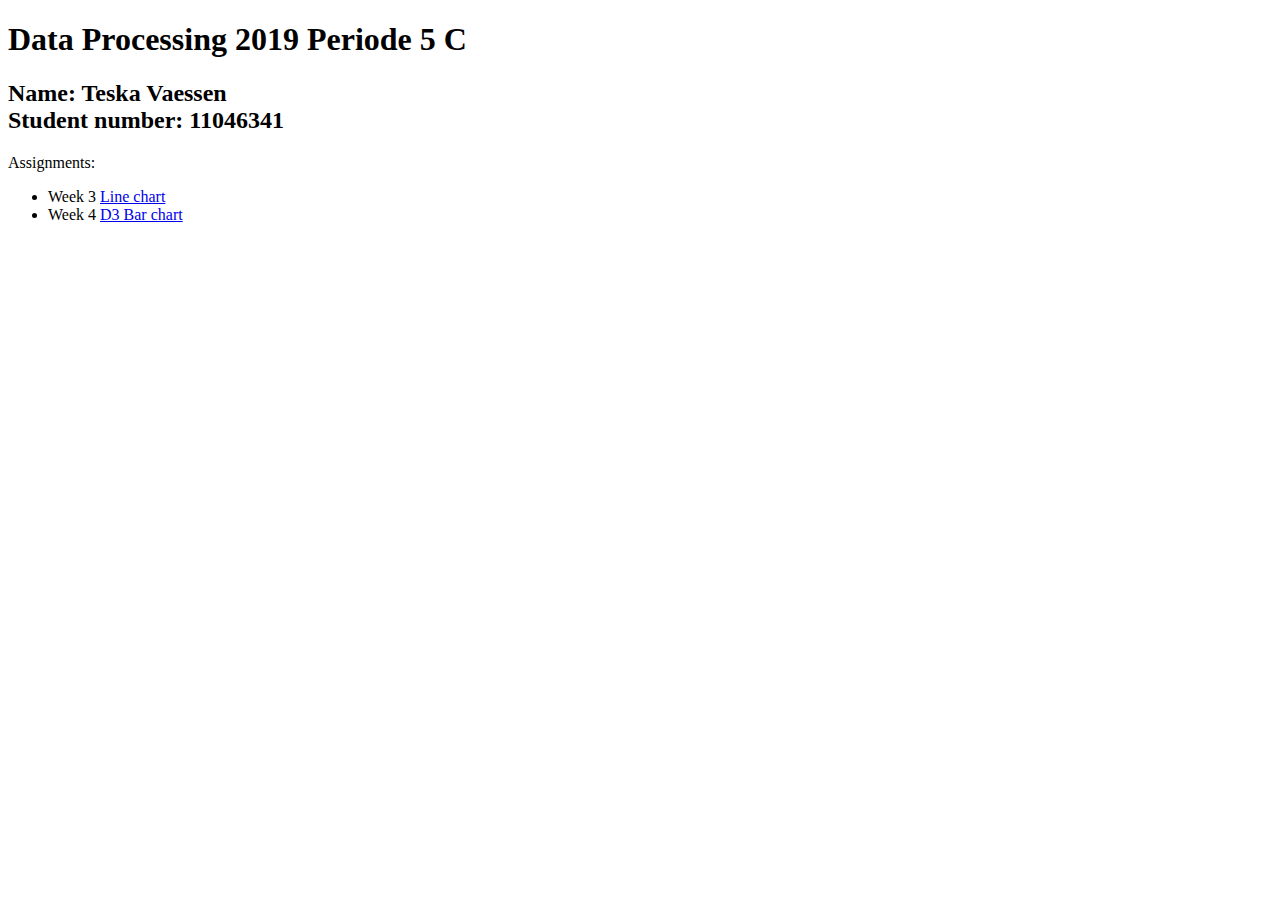
==== index.html @ 3bbb88a0 "Updated index.html" ====
<!DOCTYPE html>
<html>
  <head>
    <title>Teska Vaessen</title>
  </head>
  <body>
    <h1>
      Data Processing 2019 Periode 5 C
    </h1>
    <h2>
      Name: Teska Vaessen<br>
      Student number: 11046341
    </h2>
    <p>
    Assignments:
    </p>
    <p>
    <ul>
      <li> Week 3
        <a href="Homework/Week_3/page.html">Line chart</a>
      </li>
      <li> Week 4
        <a href="Homework/Week_4/index.html">D3 Bar chart</a>
      </li>
    </ul>
    </p>
  </body>
</html>
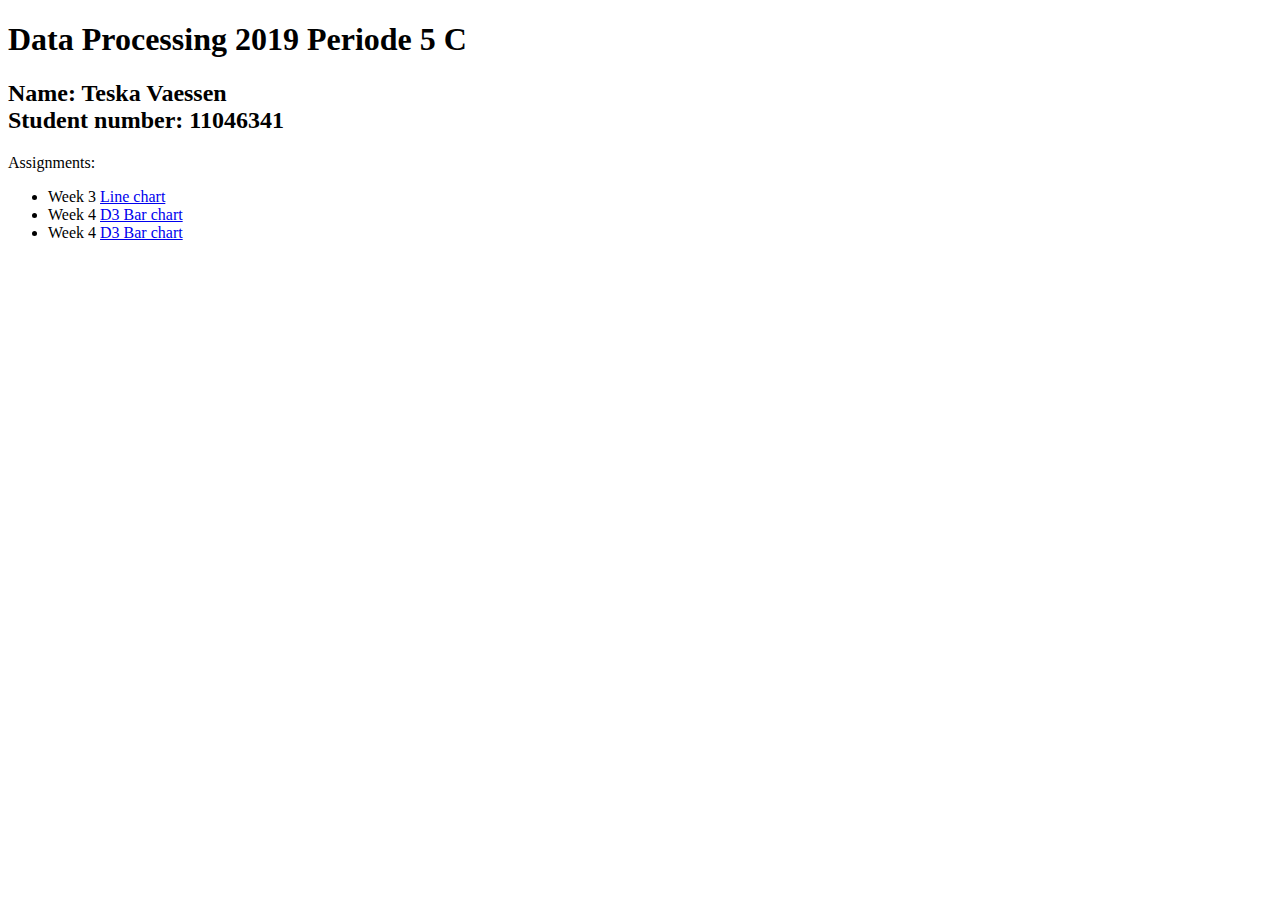
==== commit ca2b58f0: "Updated index.html" ====
--- a/index.html
+++ b/index.html
@@ -22,6 +22,9 @@
       <li> Week 4
         <a href="Homework/Week_4/index.html">D3 Bar chart</a>
       </li>
+      <li> Week 4
+        <a href="Homework/Week_4/index.html">D3 Bar chart</a>
+      </li>
     </ul>
     </p>
   </body>
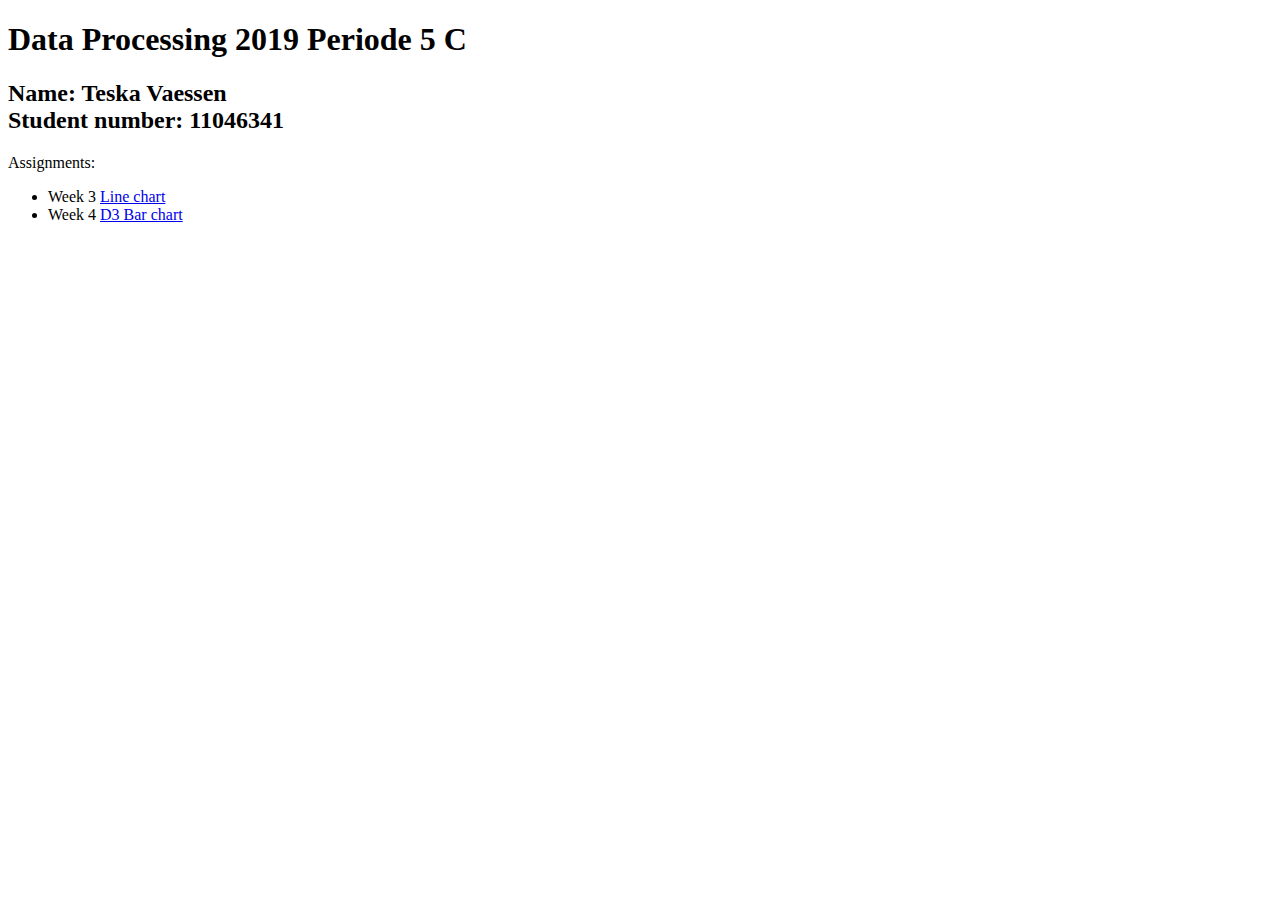
==== commit ff7579dc: "Updated index.html" ====
--- a/index.html
+++ b/index.html
@@ -20,10 +20,7 @@
         <a href="Homework/Week_3/page.html">Line chart</a>
       </li>
       <li> Week 4
-        <a href="Homework/Week_4/index.html">D3 Bar chart</a>
-      </li>
-      <li> Week 4
-        <a href="Homework/Week_4/index.html">D3 Bar chart</a>
+        <a href="Homework/Week_4/barchart.html">D3 Bar chart</a>
       </li>
     </ul>
     </p>
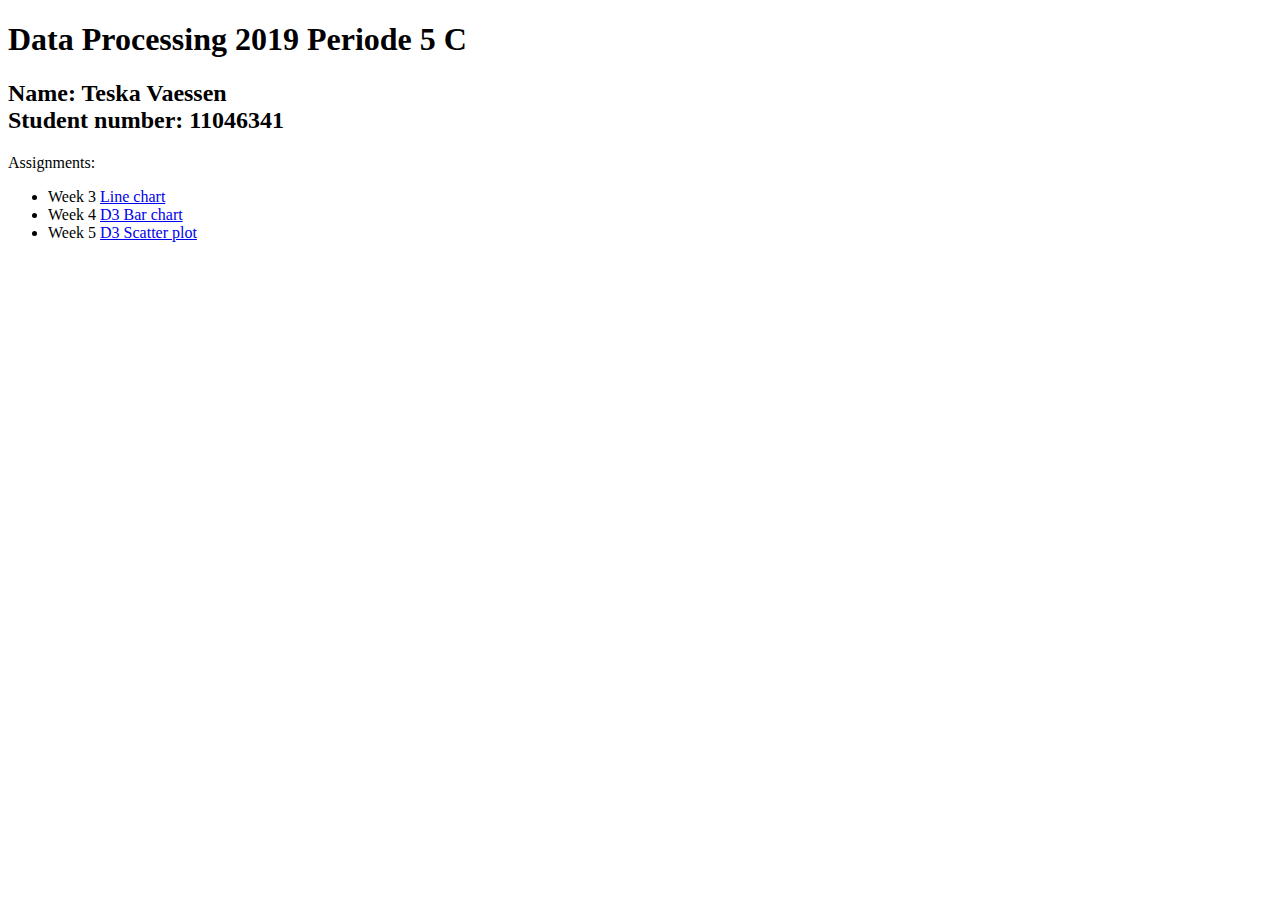
==== commit e541641d: "Updated index.html" ====
--- a/index.html
+++ b/index.html
@@ -22,6 +22,9 @@
       <li> Week 4
         <a href="Homework/Week_4/barchart.html">D3 Bar chart</a>
       </li>
+      <li> Week 5
+        <a href="Homework/Week_5/scatter.html">D3 Scatter plot</a>
+      </li>
     </ul>
     </p>
   </body>
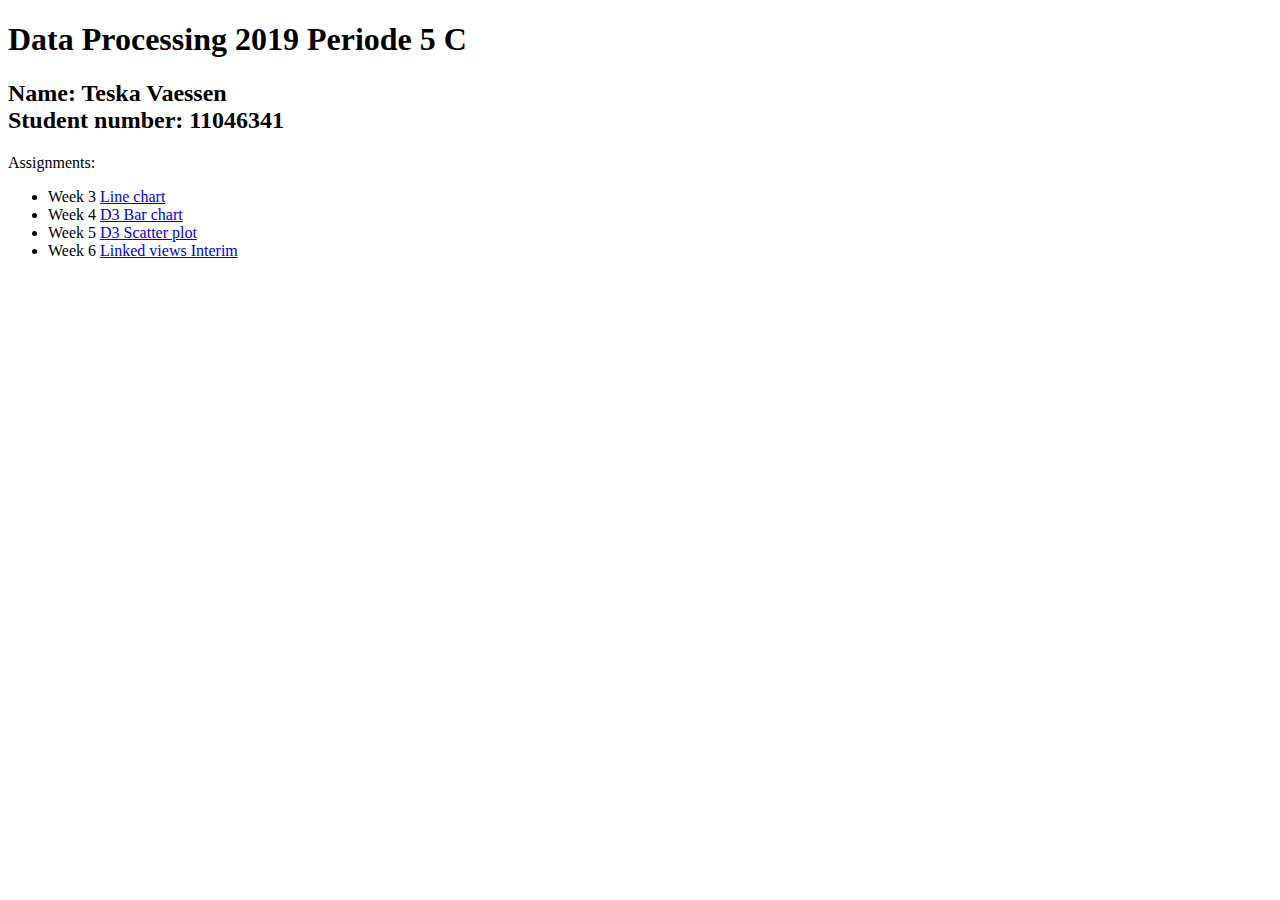
==== commit a76cd8e8: "Changed index.html" ====
--- a/index.html
+++ b/index.html
@@ -25,6 +25,9 @@
       <li> Week 5
         <a href="Homework/Week_5/scatter.html">D3 Scatter plot</a>
       </li>
+      <li> Week 6
+        <a href="Homework/Week_6/linkedviews.html">Linked views Interim</a>
+      </li>
     </ul>
     </p>
   </body>
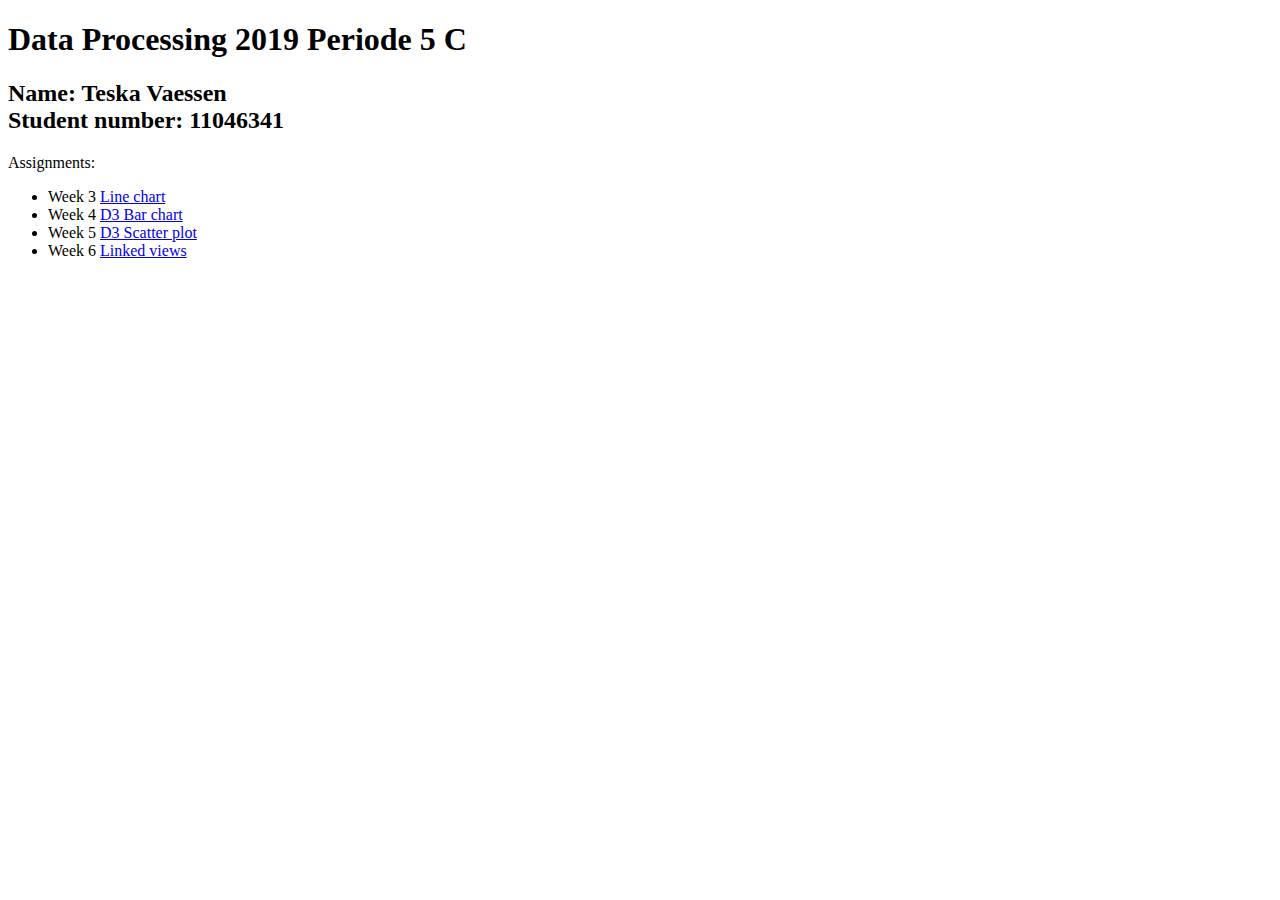
==== commit 8af27dca: "Updated index.html" ====
--- a/index.html
+++ b/index.html
@@ -26,7 +26,7 @@
         <a href="Homework/Week_5/scatter.html">D3 Scatter plot</a>
       </li>
       <li> Week 6
-        <a href="Homework/Week_6/linkedviews.html">Linked views Interim</a>
+        <a href="Homework/Week_6/linkedviews.html">Linked views</a>
       </li>
     </ul>
     </p>
